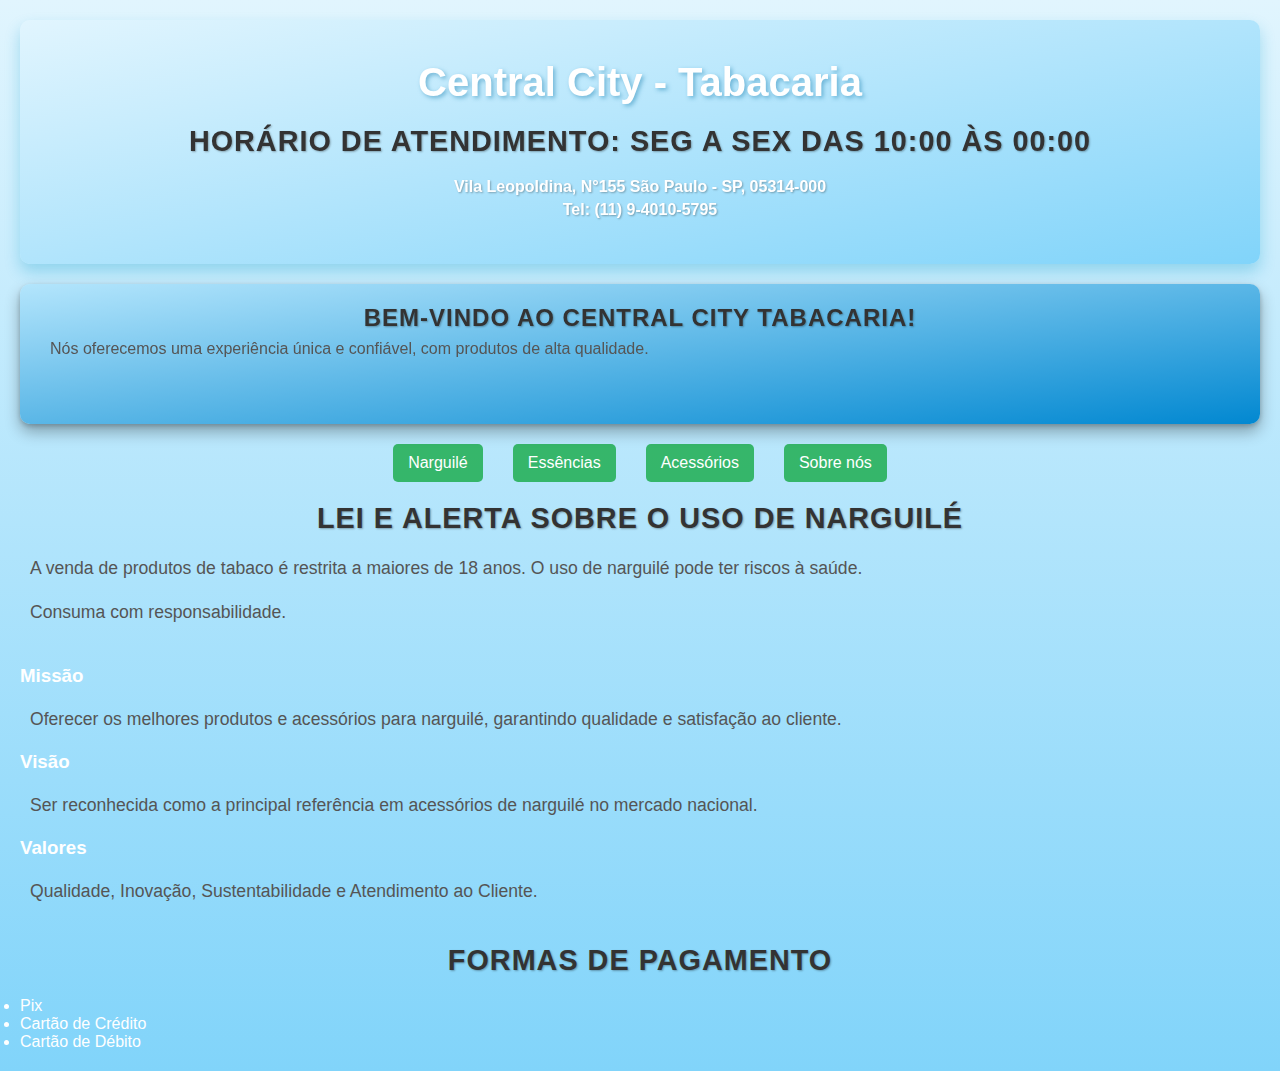
==== Index.html @ 274c2e18 "Mudanças" ====
<!DOCTYPE html>
<html lang="pt-BR">
<head>
    <meta charset="UTF-8">
    <meta name="viewport" content="width=device-width, initial-scale=1.0">
    <title>Central City - Tabacaria</title>
    <link rel="stylesheet" href="css/style.css">
</head>
<body>

    <header>
        <h1>Central City - Tabacaria</h1>
        <h2>Horário de Atendimento: Seg a Sex das 10:00 às 00:00</h2>
        <h4>Vila Leopoldina, N°155 São Paulo - SP, 05314-000</h4>
        <h4>Tel: (11) 9-4010-5795</h4>
    </header>
    
    <div class="caixa">
        <h2>Bem-vindo ao Central City Tabacaria!</h2>
        <p>Nós oferecemos uma experiência única e confiável, com produtos de alta qualidade.</p>
    </div>
    

<nav>
    <a href="Narguilé.html">Narguilé</a>
    <a href="Essências.html">Essências</a>
    <a href="Acessórios.html">Acessórios</a>
    <a href="Sobre nós.html">Sobre nós</a>
</nav>

<section id="lei-alerta">
    <h2>Lei e Alerta sobre o Uso de Narguilé</h2>
    <p>A venda de produtos de tabaco é restrita a maiores de 18 anos. O uso de narguilé pode ter riscos à saúde.</p>
    <p>Consuma com responsabilidade.</p>
</section>


            <body>
                <section class="mission-vision-values">
                    <h3>Missão</h3>
                    <p>Oferecer os melhores produtos e acessórios para narguilé, garantindo qualidade e satisfação ao cliente.</p>
            
                    <h3>Visão</h3>
                    <p>Ser reconhecida como a principal referência em acessórios de narguilé no mercado nacional.</p>
            
                    <h3>Valores</h3>
                    <p>Qualidade, Inovação, Sustentabilidade e Atendimento ao Cliente.</p>
                </section>
            
            </body>
            </html>
            </body>
            
            
    
        <h2>Formas de Pagamento</h2>
                <li>Pix</li>
                <li>Cartão de Crédito</li>
                <li>Cartão de Débito</li>
---- css/style.css ----
@charset "UTF-8";
body {
  font-family: Arial, sans-serif;
  margin: 0;
  padding: 20px;
  background-image: linear-gradient(to bottom, #e0f7fa, #00796b);
  color: #ffffff;
  animation: fadeIn 1s;
}

header {
  background: linear-gradient(to bottom, #004d40, #00796b);
  padding: 20px;
  text-align: center;
  margin-bottom: 20px;
  animation: slideDown 0.5s;
}

h1 {
  margin: 10px 0;
}

nav {
  margin: 20px 0;
  display: flex;
  justify-content: center;
}

nav a {
  margin: 0 15px;
  text-decoration: none;
  color: #ffffff;
  background-color: rgba(8, 165, 55, 0.7411764706);
  padding: 10px 15px;
  border-radius: 5px;
  transition: background-color 0.3s, transform 0.3s;
}

nav a:hover {
  background-color: #116799;
  transform: scale(1.05);
}

.caixa {
  height: 100px;
  background: linear-gradient(to bottom, #004d40, #00796b);
  padding: 20px;
  color: white;
  text-align: center;
  margin-bottom: 20px;
  animation: fadeIn 1s;
}

section {
  margin-bottom: 40px;
  animation: fadeIn 1s;
}

footer {
  background: #004d40;
  padding: 20px;
  text-align: center;
  margin-top: 20px;
  animation: slideUp 0.5s;
}

@keyframes fadeIn {
  from {
    opacity: 0;
  }
  to {
    opacity: 1;
  }
}
@keyframes slideDown {
  from {
    transform: translateY(-20px);
    opacity: 0;
  }
  to {
    transform: translateY(0);
    opacity: 1;
  }
}
@keyframes slideUp {
  from {
    transform: translateY(20px);
    opacity: 0;
  }
  to {
    transform: translateY(0);
    opacity: 1;
  }
}
.caixa {
  height: 100px;
  background: linear-gradient(to bottom right, #b3e5fc, #0288d1); /* Light blue to dark blue gradient */
  padding: 20px;
  color: white; /* White text */
  text-align: center;
  margin-bottom: 20px;
  border-radius: 10px; /* Rounded corners */
  box-shadow: 0 8px 15px rgba(0, 0, 0, 0.3), 0 2px 5px rgba(0, 0, 0, 0.2); /* 3D shadow effect */
  transform: translateZ(0); /* New layer for better rendering */
  transition: transform 0.3s, box-shadow 0.3s; /* Smooth transition */
  animation: fadeInUp 0.6s ease forwards; /* Animation for caixa */
}

.caixa:hover {
  transform: translateY(-5px); /* Lift effect on hover */
  box-shadow: 0 12px 20px rgba(0, 0, 0, 0.4), 0 4px 10px rgba(0, 0, 0, 0.3); /* Enhanced shadow on hover */
}

.caixa h2 {
  margin: 0; /* Remove default margin */
  font-size: 1.5em; /* Larger font size */
  text-shadow: 1px 1px 2px rgba(0, 0, 0, 0.3); /* Subtle text shadow */
}

.caixa p {
  margin: 5px 0 0; /* Spacing for paragraph */
  font-size: 1em; /* Consistent font size */
}

header {
  background: linear-gradient(to bottom right, #e1f5fe, #81d4fa); /* Light blue gradient */
  padding: 40px;
  text-align: center;
  margin-bottom: 20px;
  border-radius: 10px; /* Rounded corners */
  box-shadow: 0 8px 15px rgba(14, 157, 201, 0.3); /* 3D shadow effect */
  transform: translateZ(0); /* New layer for better rendering */
  animation: fadeInUp 0.6s ease forwards; /* Animation */
}

h1 {
  margin: 0;
  font-size: 2.5em; /* Increased size for prominence */
  color: #ffffff; /* White text */
  text-shadow: 2px 2px 4px rgba(27, 128, 175, 0.5); /* Stronger shadow for depth */
  animation: slideIn 0.5s ease forwards; /* Animation for header */
}

h2, h4 {
  margin: 5px 0;
  color: #ffffff; /* White text */
  text-shadow: 1px 1px 2px rgba(0, 0, 0, 0.3); /* Subtle shadow for depth */
}

@keyframes fadeInUp {
  from {
    opacity: 0;
    transform: translateY(-20px);
  }
  to {
    opacity: 1;
    transform: translateY(0);
  }
}
@keyframes slideIn {
  from {
    opacity: 0;
    transform: translateX(-50px);
  }
  to {
    opacity: 1;
    transform: translateX(0);
  }
}
header {
  background: linear-gradient(to bottom right, #e1f5fe, #81d4fa); /* Light blue gradient */
  padding: 40px;
  text-align: center;
  margin-bottom: 20px;
  border-radius: 10px; /* Rounded corners */
  box-shadow: 0 8px 15px rgba(14, 157, 201, 0.3); /* 3D shadow effect */
  transform: translateZ(0); /* New layer for better rendering */
  animation: fadeInUp 0.6s ease forwards; /* Animation */
}

h1 {
  margin: 0;
  font-size: 2.5em; /* Increased size for prominence */
  color: #ffffff; /* White text */
  text-shadow: 2px 2px 4px rgba(27, 128, 175, 0.5); /* Stronger shadow for depth */
  animation: slideIn 0.5s ease forwards; /* Animation for header */
}

h2, h4 {
  margin: 5px 0;
  color: #ffffff; /* White text */
  text-shadow: 1px 1px 2px rgba(0, 0, 0, 0.3); /* Subtle shadow for depth */
}

@keyframes fadeInUp {
  from {
    opacity: 0;
    transform: translateY(-20px);
  }
  to {
    opacity: 1;
    transform: translateY(0);
  }
}
@keyframes slideIn {
  from {
    opacity: 0;
    transform: translateX(-50px);
  }
  to {
    opacity: 1;
    transform: translateX(0);
  }
}
.acessorios {
  padding: 20px;
  background-color: #f8f8f8; /* Cor de fundo para a seção de acessórios */
  border-radius: 10px;
  box-shadow: 0 4px 10px rgba(0, 0, 0, 0.2);
  margin-bottom: 40px; /* Espaço abaixo da seção */
  text-align: center; /* Centraliza o texto da seção */
}

#acessorios {
  display: flex;
  justify-content: space-around;
  flex-wrap: wrap;
  max-width: 1300px;
  margin: 0 auto;
}

.acessorio-item {
  background-color: white;
  border-radius: 10px;
  box-shadow: 0 4px 10px rgba(0, 0, 0, 0.2);
  padding: 15px;
  text-align: center;
  margin: 15px;
  transition: transform 0.3s;
  flex: 1 1 350px;
  min-width: 325px;
  max-width: 300px;
  position: relative; /* Para efeitos adicionais */
}

.acessorio-item:hover {
  transform: scale(1.05); /* Aumento de tamanho no hover */
  box-shadow: 0 8px 20px rgba(0, 0, 0, 0.4); /* Sombra mais intensa no hover */
}

.acessorio-item img {
  border-radius: 10px; /* Bordas arredondadas nas imagens */
  width: 100%;
  height: auto;
  max-width: 200px;
  transition: transform 0.3s; /* Transição suave para o efeito de hover na imagem */
}

.acessorio-item:hover img {
  transform: scale(1.1); /* Aumento de tamanho da imagem no hover */
}

h2 {
  text-align: center;
  color: #333;
  font-size: 1.8em; /* Aumenta o tamanho do título */
  margin-bottom: 20px; /* Espaçamento abaixo do título */
  font-weight: bold; /* Título em negrito */
  text-transform: uppercase; /* Título em letras maiúsculas */
  letter-spacing: 1px; /* Espaçamento entre letras */
}

p {
  color: #555;
  font-size: 1.1em; /* Aumenta o tamanho da descrição */
  margin-top: 10px; /* Espaçamento acima da descrição */
  line-height: 1.5; /* Aumenta a altura da linha para melhor legibilidade */
  text-align: justify; /* Justifica o texto da descrição */
  padding: 0 10px; /* Espaçamento lateral */
}

.sobrenos {
  max-width: 800px; /* Largura máxima para o texto */
  margin: 0 auto; /* Centraliza o container */
  padding: 20px; /* Espaço interno */
  background-color: white; /* Fundo branco para o texto */
  border-radius: 10px; /* Bordas arredondadas */
  box-shadow: 0 4px 10px rgba(0, 0, 0, 0.2); /* Sombra do container */
}

button {
  background-color: #00796b; /* Cor do botão */
  color: white; /* Cor do texto */
  border: none;
  padding: 10px 15px;
  border-radius: 5px; /* Bordas arredondadas */
  cursor: pointer;
  transition: transform 0.2s, box-shadow 0.2s; /* Efeito de transição */
  display: block; /* Botão em bloco */
  margin: 20px auto; /* Centraliza o botão */
}

button:hover {
  transform: scale(1.05); /* Aumento de tamanho no hover */
  box-shadow: 0 4px 15px rgba(0, 0, 0, 0.3); /* Sombra no hover */
}

button a {
  color: white; /* Cor do texto do link no botão */
  text-decoration: none; /* Remove o sublinhado */
}

#narguiles {
  text-align: center;
  display: flex; /* Flexbox para alinhamento */
  justify-content: center;
  flex-wrap: wrap; /* Quebra de linha quando necessário */
  margin-top: 20px;
}

/* Espaço entre os itens */
/* Cor de fundo para toda a página */
body {
  background-image: linear-gradient(to bottom, #e1f5fe, #81d4fa); /* Azul claro em degradê */
  font-family: Arial, sans-serif;
  margin: 0;
  padding: 20px;
}

/* Estilo dos links */
a {
  text-decoration: none;
  color: #333;
}

/* Estilo do botão */
button {
  background-color: #00796b; /* Cor do botão */
  color: white; /* Cor do texto */
  border: none;
  padding: 10px 15px;
  border-radius: 5px; /* Bordas arredondadas */
  cursor: pointer;
  transition: transform 0.2s, box-shadow 0.2s; /* Efeito de transição */
  margin-top: 10px; /* Espaço acima do botão */
}

button:hover {
  transform: scale(1.05); /* Aumento de tamanho no hover */
  box-shadow: 0 4px 15px rgba(0, 0, 0, 0.3); /* Sombra no hover */
}

/* Centralizar os narguilés */
#narguiles {
  text-align: center;
  display: flex; /* Flexbox para alinhamento */
  justify-content: center;
  flex-wrap: wrap; /* Quebra de linha quando necessário */
  margin-top: 20px;
}

/* Espaço entre os itens */
.narguile-item {
  margin: 15px;
  transition: transform 0.3s; /* Transição suave */
  perspective: 1000px; /* Perspectiva para 3D */
  width: 350px; /* Largura fixa para todos os itens */
  background-color: white; /* Fundo branco para o item */
  border-radius: 10px; /* Bordas arredondadas */
  box-shadow: 0 4px 10px rgba(0, 0, 0, 0.2); /* Sombra do item */
  padding: 20px; /* Espaço interno */
  display: flex;
  flex-direction: column;
  align-items: center; /* Alinhar itens ao centro */
}

.narguile-item:hover {
  transform: scale(1.05); /* Aumento de tamanho no hover */
}

img {
  border-radius: 10px; /* Bordas arredondadas nas imagens */
  width: 100%; /* Imagem ocupa a largura total do item */
  height: auto; /* Manter proporção da imagem */
}

h2 {
  text-align: center;
  margin: 20px 0;
}

.description {
  font-size: 0.9em;
  color: #555; /* Cor do texto da descrição */
  margin: 5px 0;
}/*# sourceMappingURL=style.css.map */
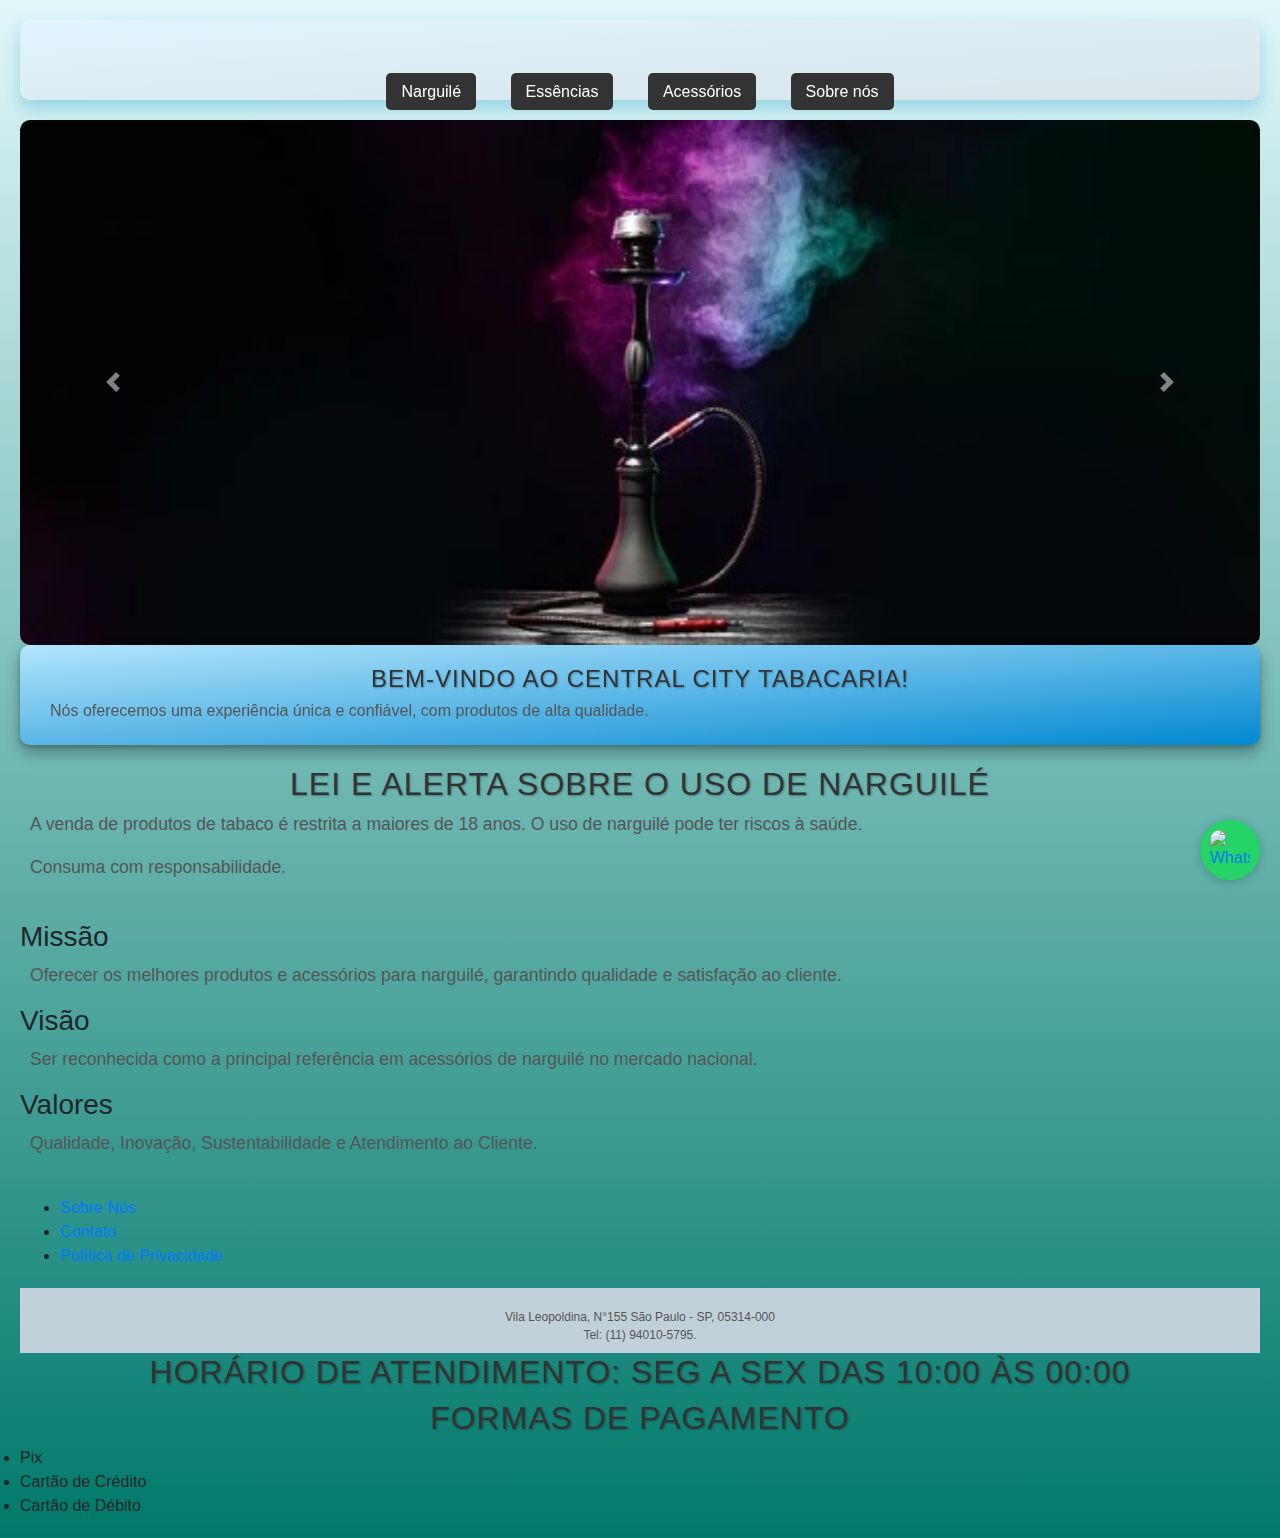
==== commit 56c486bf: "novas mudanças" ====
--- a/Index.html
+++ b/Index.html
@@ -5,28 +5,55 @@
     <meta name="viewport" content="width=device-width, initial-scale=1.0">
     <title>Central City - Tabacaria</title>
     <link rel="stylesheet" href="css/style.css">
+    <link href="https://stackpath.bootstrapcdn.com/bootstrap/4.5.2/css/bootstrap.min.css" rel="stylesheet">
 </head>
 <body>
 
-    <header>
-        <h1>Central City - Tabacaria</h1>
+   <header>
+    <nav>
+        <a href="Narguilé.html">Narguilé</a>
+        <a href="Essências.html">Essências</a>
+        <a href="Acessórios.html">Acessórios</a>
+        <a href="Sobre nós.html">Sobre nós</a>
+    </nav>
+      <!--  <h1>Central City - Tabacaria</h1>
         <h2>Horário de Atendimento: Seg a Sex das 10:00 às 00:00</h2>
         <h4>Vila Leopoldina, N°155 São Paulo - SP, 05314-000</h4>
-        <h4>Tel: (11) 9-4010-5795</h4>
-    </header>
+        <h4>Tel: (11) 9-4010-5795</h4> -->
+    </header> 
+
+    <div id="carouselExampleIndicators" class="carousel slide" data-ride="carousel">
+        <div class="carousel-inner">
+            <div class="carousel-item active">
+                <img src="/img/hookah-on-table-against-dark-260nw-2195707759.jpg" class="d-block w-100" alt="Slide 1">
+            </div>
+            <div class="carousel-item">
+                <img src="/img/360_F_245783019_6LWMSlWBTFnggdJOAaIyqu4jOXlufB0b.jpg" class="d-block w-100" alt="Slide 2">
+            </div>
+            <div class="carousel-item">
+                <img src="/img/360_F_331961563_x2z2ZWWHwemXgdVYZqaSYRTU9ZMyDBB1.jpg" class="d-block w-100" alt="Slide 3">
+            </div>
+        </div>
+        <a class="carousel-control-prev" href="#carouselExampleIndicators" role="button" data-slide="prev">
+            <span class="carousel-control-prev-icon" aria-hidden="true"></span>
+            <span class="sr-only">Previous</span>
+        </a>
+        <a class="carousel-control-next" href="#carouselExampleIndicators" role="button" data-slide="next">
+            <span class="carousel-control-next-icon" aria-hidden="true"></span>
+            <span class="sr-only">Next</span>
+        </a>
+    </div>
+
+    <!-- JS do Bootstrap e jQuery -->
+    <script src="https://code.jquery.com/jquery-3.5.1.slim.min.js"></script>
+    <script src="https://cdn.jsdelivr.net/npm/@popperjs/core@2.9.2/dist/umd/popper.min.js"></script>
+    <script src="https://stackpath.bootstrapcdn.com/bootstrap/4.5.2/js/bootstrap.min.js"></script>
     
     <div class="caixa">
         <h2>Bem-vindo ao Central City Tabacaria!</h2>
         <p>Nós oferecemos uma experiência única e confiável, com produtos de alta qualidade.</p>
     </div>
     
-
-<nav>
-    <a href="Narguilé.html">Narguilé</a>
-    <a href="Essências.html">Essências</a>
-    <a href="Acessórios.html">Acessórios</a>
-    <a href="Sobre nós.html">Sobre nós</a>
-</nav>
 
 <section id="lei-alerta">
     <h2>Lei e Alerta sobre o Uso de Narguilé</h2>
@@ -46,13 +73,26 @@
                     <h3>Valores</h3>
                     <p>Qualidade, Inovação, Sustentabilidade e Atendimento ao Cliente.</p>
                 </section>
+                <ul>
+                    <li><a href="/Sobre nós.html">Sobre Nós</a></li>
+                    <li><a href="contato.html">Contato</a></li>
+                    <li><a href="privacidade.html">Política de Privacidade</a></li>
+                </ul>
+                <footer>
+                    <p class="centralizado"> Vila Leopoldina, N°155 São Paulo - SP, 05314-000 <br> Tel: (11) 94010-5795.</p>
+                </footer> 
+
+                <a href="https://wa.me/SeuNumero" class="whatsapp-button" target="_blank">
+                    <img src="https://upload.wikimedia.org/wikipedia/commons/6/6b/WhatsApp.svg" alt="WhatsApp" />
+                </a>
+
+                <script src="js/script.js"></script>
+            </body>
+        </body>
+            </html>
             
-            </body>
-            </html>
-            </body>
+            <h2>Horário de Atendimento: Seg a Sex das 10:00 às 00:00</h2>
             
-            
-    
         <h2>Formas de Pagamento</h2>
                 <li>Pix</li>
                 <li>Cartão de Crédito</li>
--- a/css/style.css
+++ b/css/style.css
@@ -4,7 +4,7 @@
   margin: 0;
   padding: 20px;
   background-image: linear-gradient(to bottom, #e0f7fa, #00796b);
-  color: #ffffff;
+  color: #f8f8f8;
   animation: fadeIn 1s;
 }
 
@@ -30,7 +30,7 @@
   margin: 0 15px;
   text-decoration: none;
   color: #ffffff;
-  background-color: rgba(8, 165, 55, 0.7411764706);
+  background-color: #333;
   padding: 10px 15px;
   border-radius: 5px;
   transition: background-color 0.3s, transform 0.3s;
@@ -125,12 +125,13 @@
 header {
   background: linear-gradient(to bottom right, #e1f5fe, #81d4fa); /* Light blue gradient */
   padding: 40px;
-  text-align: center;
-  margin-bottom: 20px;
+  text-align: start;
+  margin-bottom: 10px;
   border-radius: 10px; /* Rounded corners */
   box-shadow: 0 8px 15px rgba(14, 157, 201, 0.3); /* 3D shadow effect */
   transform: translateZ(0); /* New layer for better rendering */
   animation: fadeInUp 0.6s ease forwards; /* Animation */
+  height: 30px;
 }
 
 h1 {
@@ -168,12 +169,11 @@
   }
 }
 header {
-  background: linear-gradient(to bottom right, #e1f5fe, #81d4fa); /* Light blue gradient */
+  background: linear-gradient(to bottom right, #e1f5fe, #d8e4ea); /* Light blue gradient */
   padding: 40px;
   text-align: center;
   margin-bottom: 20px;
   border-radius: 10px; /* Rounded corners */
-  box-shadow: 0 8px 15px rgba(14, 157, 201, 0.3); /* 3D shadow effect */
   transform: translateZ(0); /* New layer for better rendering */
   animation: fadeInUp 0.6s ease forwards; /* Animation */
 }
@@ -320,13 +320,12 @@
 
 /* Espaço entre os itens */
 /* Cor de fundo para toda a página */
-body {
-  background-image: linear-gradient(to bottom, #e1f5fe, #81d4fa); /* Azul claro em degradê */
-  font-family: Arial, sans-serif;
-  margin: 0;
-  padding: 20px;
-}
-
+/*body {
+    background-image: linear-gradient(to bottom, #e1f5fe, #81d4fa);  Azul claro em degradê 
+    font-family: Arial, sans-serif;
+    margin: 0;
+    padding: 20px; 
+} */
 /* Estilo dos links */
 a {
   text-decoration: none;
@@ -393,4 +392,52 @@
   font-size: 0.9em;
   color: #555; /* Cor do texto da descrição */
   margin: 5px 0;
+}
+
+.centralizado {
+  text-align: center;
+  font-size: 12px;
+}
+
+footer {
+  background-color: #c2d1d9;
+  height: 65px;
+  display: block;
+  justify-content: center;
+  width: 100%;
+  align-items: center;
+  position: static;
+  bottom: 0;
+  left: 0;
+  right: 0;
+}
+
+.carousel-inner img {
+  width: 100%;
+  height: auto;
+  border-radius: 10px;
+}
+
+.carousel-item {
+  text-align: center;
+}
+
+.whatsapp-button {
+  position: fixed;
+  bottom: 20px;
+  right: 20px;
+  background-color: #25D366;
+  border-radius: 50%;
+  width: 60px;
+  height: 60px;
+  display: flex;
+  align-items: center;
+  justify-content: center;
+  box-shadow: 0 2px 10px rgba(0, 0, 0, 0.2);
+  z-index: 1000;
+}
+
+.whatsapp-button img {
+  width: 40px;
+  height: auto;
 }/*# sourceMappingURL=style.css.map */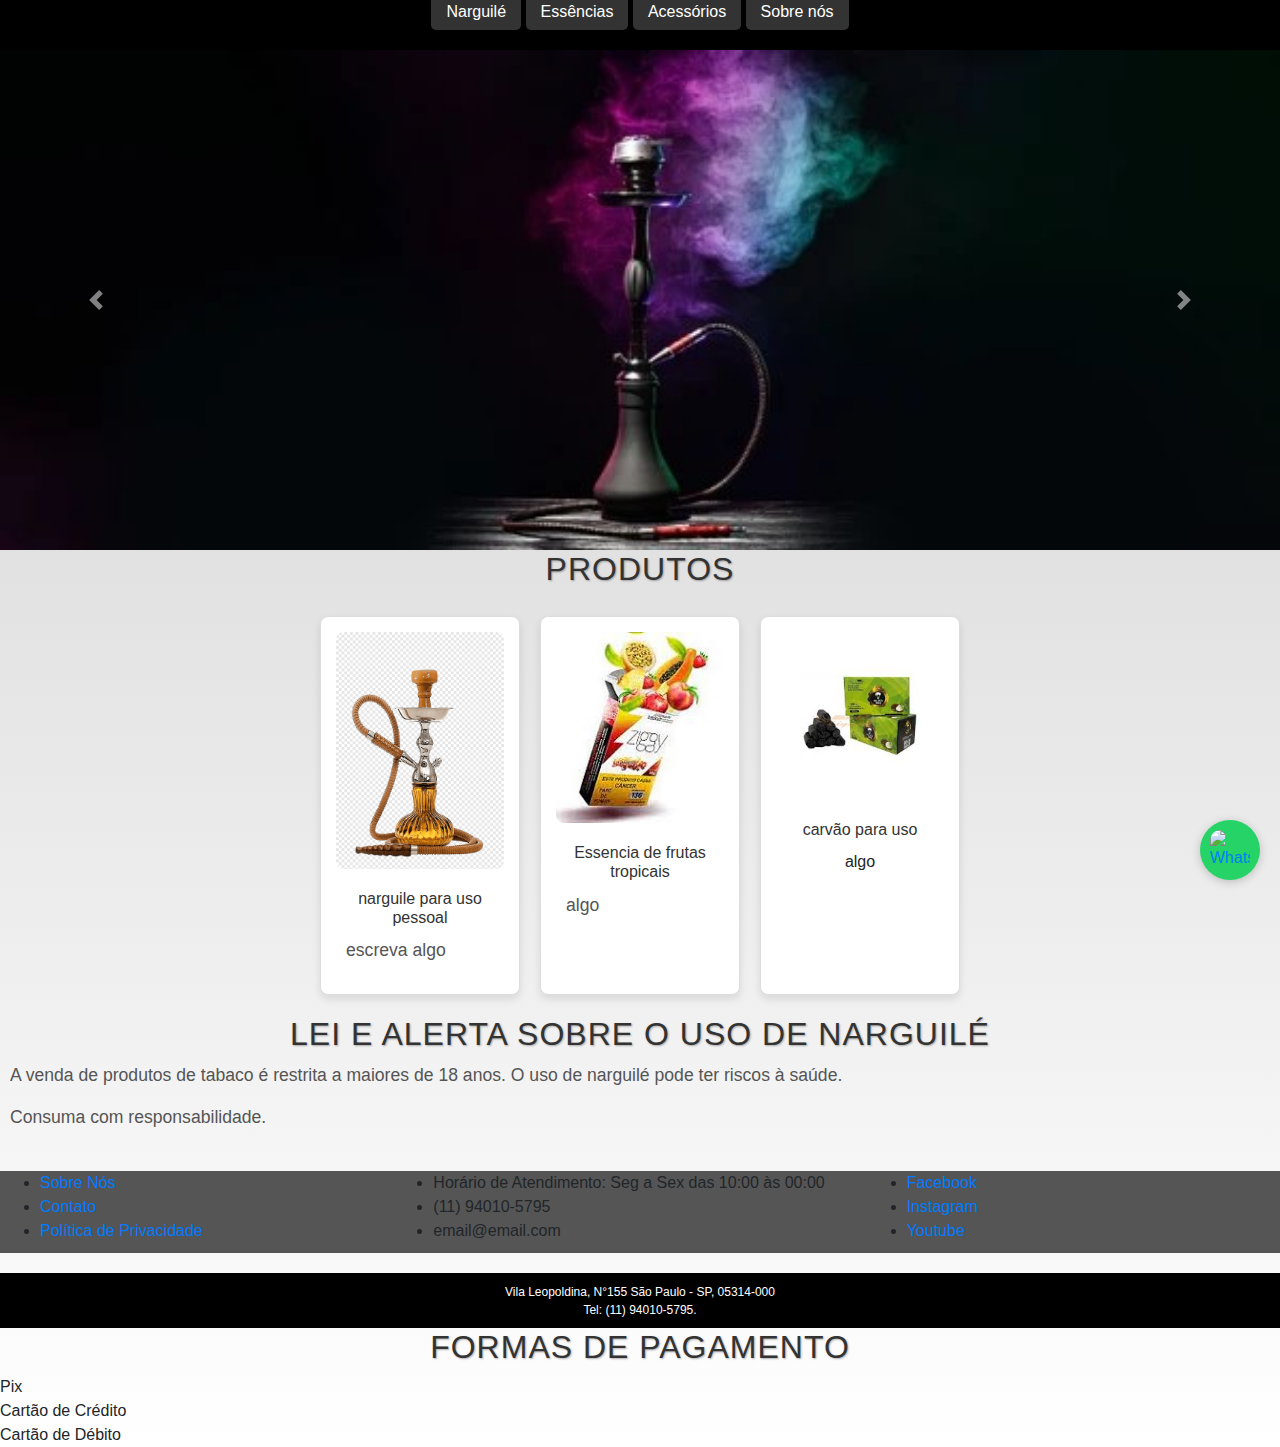
==== commit f66693d8: "Novas mudanças" ====
--- a/Index.html
+++ b/Index.html
@@ -9,19 +9,15 @@
 </head>
 <body>
 
-   <header>
-    <nav>
-        <a href="Narguilé.html">Narguilé</a>
-        <a href="Essências.html">Essências</a>
-        <a href="Acessórios.html">Acessórios</a>
-        <a href="Sobre nós.html">Sobre nós</a>
-    </nav>
-      <!--  <h1>Central City - Tabacaria</h1>
-        <h2>Horário de Atendimento: Seg a Sex das 10:00 às 00:00</h2>
-        <h4>Vila Leopoldina, N°155 São Paulo - SP, 05314-000</h4>
-        <h4>Tel: (11) 9-4010-5795</h4> -->
-    </header> 
-
+    <div class="topo">
+        <nav>
+            <a href="Narguilé.html">Narguilé</a>
+            <a href="Essências.html">Essências</a>
+            <a href="Acessórios.html">Acessórios</a>
+            <!--<button onclick="window.location.hash='Contato'"> Ir para contato</button> -->
+            <a href="Sobre nós.html">Sobre nós</a>
+        </nav>
+    </div>
     <div id="carouselExampleIndicators" class="carousel slide" data-ride="carousel">
         <div class="carousel-inner">
             <div class="carousel-item active">
@@ -48,12 +44,27 @@
     <script src="https://code.jquery.com/jquery-3.5.1.slim.min.js"></script>
     <script src="https://cdn.jsdelivr.net/npm/@popperjs/core@2.9.2/dist/umd/popper.min.js"></script>
     <script src="https://stackpath.bootstrapcdn.com/bootstrap/4.5.2/js/bootstrap.min.js"></script>
-    
-    <div class="caixa">
-        <h2>Bem-vindo ao Central City Tabacaria!</h2>
-        <p>Nós oferecemos uma experiência única e confiável, com produtos de alta qualidade.</p>
+
+    <h2>Produtos</h2>
+    <div class="produtos">
+        <div class="produto">
+            <img src="/img/narga.png" alt="narguile bla bla bla">
+            <h3>narguile para uso pessoal</h3>
+            <p>escreva algo</p>
+        </div>
+
+        <div class="produto">
+            <img src="/img/essencias de frutas tropicais.jpg" alt="essencia">
+            <h3>Essencia de frutas tropicais</h3>
+            <p>algo</p>
+        </div>
+
+        <div class="produto">
+            <img src="/img/carvao.jpg" alt="carvão">
+            <h3>carvão para uso</h3>
+            <p3>algo</p3>
+        </div>
     </div>
-    
 
 <section id="lei-alerta">
     <h2>Lei e Alerta sobre o Uso de Narguilé</h2>
@@ -62,7 +73,7 @@
 </section>
 
 
-            <body>
+            <!--<body>
                 <section class="mission-vision-values">
                     <h3>Missão</h3>
                     <p>Oferecer os melhores produtos e acessórios para narguilé, garantindo qualidade e satisfação ao cliente.</p>
@@ -72,17 +83,53 @@
             
                     <h3>Valores</h3>
                     <p>Qualidade, Inovação, Sustentabilidade e Atendimento ao Cliente.</p>
-                </section>
-                <ul>
-                    <li><a href="/Sobre nós.html">Sobre Nós</a></li>
-                    <li><a href="contato.html">Contato</a></li>
-                    <li><a href="privacidade.html">Política de Privacidade</a></li>
-                </ul>
+                </section> -->
+                
+               <!-- <div class="contato-container">
+                <div id="Contato" class="contato">
+                    <h2>Entre em contato conosco!</h2>
+                    <form action="" method="post">
+                        <div class="form group">
+                            <input type="text" name="nome" placeholder="Nome :" required>
+                            <input type="email" name="email" placeholder="Seu email :" required> 
+                        </div>
+                        <div class="form group">
+                            <input type="texto" name="telefone" placeholder="Telefone :" required>
+                            <input type="texto" name="assunto" placeholder="Assunto :" required>
+                        </div>
+                        <label> Escolha o assunto da mensagem.</label>
+                        <select name="Assunto">
+                            <option value="pos venda">Pós venda</option>
+                            <option value="venda mensal">Venda mensal</option>
+                            <option value="sac">SAC</option>
+                        </select>
+                        <textarea name="mensagem" placeholder="Escrever mensagem:" rows="5" required></textarea>
+                        <button type="submit">Enviar</button>
+                    </form>
+                </div>
+            </div>-->
+                
+                <div class="colunas">
+                    <ul>
+                        <li><a href="/Sobre nós.html">Sobre Nós</a></li>
+                        <li><a href="contato.html">Contato</a></li>
+                        <li><a href="privacidade.html">Política de Privacidade</a></li>
+                    </ul>
+                         <li><a>Horário de Atendimento: Seg a Sex das 10:00 às 00:00</a></li>
+                         <li><a> (11) 94010-5795</a></li>
+                         <li><a>email@email.com</a></li>
+                         <ul>
+                            <li><a href="facebook.com">Facebook</a></li>
+                            <li><a href="instagram.com">Instagram</a></li>
+                            <li><a href="youtube.com">Youtube</a></li>
+                         </ul>
+                </div>
+
                 <footer>
                     <p class="centralizado"> Vila Leopoldina, N°155 São Paulo - SP, 05314-000 <br> Tel: (11) 94010-5795.</p>
                 </footer> 
 
-                <a href="https://wa.me/SeuNumero" class="whatsapp-button" target="_blank">
+                <a href="https://wa.me/5511940105795" class="whatsapp-button" target="_blank">
                     <img src="https://upload.wikimedia.org/wikipedia/commons/6/6b/WhatsApp.svg" alt="WhatsApp" />
                 </a>
 
@@ -91,7 +138,7 @@
         </body>
             </html>
             
-            <h2>Horário de Atendimento: Seg a Sex das 10:00 às 00:00</h2>
+            
             
         <h2>Formas de Pagamento</h2>
                 <li>Pix</li>
--- a/css/style.css
+++ b/css/style.css
@@ -2,32 +2,44 @@
 body {
   font-family: Arial, sans-serif;
   margin: 0;
-  padding: 20px;
-  background-image: linear-gradient(to bottom, #e0f7fa, #00796b);
+  padding: 10 0px;
+  background-image: linear-gradient(to bottom, #cfcfcf, white);
   color: #f8f8f8;
   animation: fadeIn 1s;
 }
 
-header {
-  background: linear-gradient(to bottom, #004d40, #00796b);
-  padding: 20px;
-  text-align: center;
-  margin-bottom: 20px;
-  animation: slideDown 0.5s;
-}
-
+.topo {
+  background-color: black;
+  height: 50px;
+  position: static;
+  margin: 0%;
+  text-align: center;
+  padding: 0%;
+  box-sizing: border-box;
+}
+
+/* header {
+    background: linear-gradient(to bottom, #004d40, #00796b);
+    padding: 20px;
+    text-align: center;
+    margin-bottom: 0px;
+    animation: slideDown 0.5s;
+} */
 h1 {
   margin: 10px 0;
 }
 
-nav {
-  margin: 20px 0;
-  display: flex;
-  justify-content: center;
-}
-
+/* nav {
+    margin: 0px 10;
+    display: flex;
+    justify-content: center;
+    text-align: center;
+    position: fixed;
+    height: - 20px;
+
+} */
 nav a {
-  margin: 0 15px;
+  margin: 0 0px;
   text-decoration: none;
   color: #ffffff;
   background-color: #333;
@@ -397,11 +409,25 @@
 .centralizado {
   text-align: center;
   font-size: 12px;
+  color: white;
+  align-items: flex-start;
+  margin-top: -10px;
+}
+
+.colunas {
+  background-color: #555;
+  -moz-columns: 3;
+       columns: 3;
+  -moz-column-gap: 20px;
+       column-gap: 20px;
+  align-items: center;
+  justify-content: center;
 }
 
 footer {
-  background-color: #c2d1d9;
-  height: 65px;
+  background-color: #000000;
+  color: white;
+  height: 55px;
   display: block;
   justify-content: center;
   width: 100%;
@@ -414,12 +440,123 @@
 
 .carousel-inner img {
   width: 100%;
+  height: 500px;
+  border-radius: 0px;
+}
+
+.carousel-item {
+  text-align: center;
+}
+
+.contato-container {
+  background-color: #f0f8ff;
+  padding: 20px;
+  max-width: 600px;
+  margin: auto;
+  border-radius: 8px;
+  box-shadow: 0 4px 8px rgba(0, 0, 0, 0.1);
+}
+
+.contato-container h2 {
+  text-align: center;
+  color: #333;
+}
+
+.contato-container .form-group {
+  display: flex;
+  gap: 10px;
+  margin-bottom: 15px;
+}
+
+.produtos {
+  display: flex;
+  gap: 20px;
+  justify-content: center;
+  flex-wrap: wrap;
+  padding: 20px;
+}
+
+.produto {
+  width: 200px;
+  text-align: center;
+  background-color: #fff;
+  border: 1px solid #ddd;
+  border-radius: 8px;
+  padding: 15px;
+  position: relative;
+  box-shadow: 0 4px 8px rgba(0, 0, 0, 0.1);
+}
+
+.produto img {
+  width: 100%;
   height: auto;
-  border-radius: 10px;
-}
-
-.carousel-item {
-  text-align: center;
+  border-radius: 8px;
+  margin-bottom: 10px;
+}
+
+.produto h3 {
+  font-size: 16px;
+  color: #333;
+  margin: 10px 0;
+}
+
+.produto .preco {
+  font-size: 18px;
+  color: #333;
+  font-weight: bold;
+}
+
+.produto .parcelamento {
+  font-size: 14px;
+  color: #666;
+}
+
+.produto .pix {
+  font-size: 14px;
+  color: #333;
+}
+
+.produto .preco-pix {
+  color: #28a745;
+  font-weight: bold;
+}
+
+.contato-container input[type=text],
+.contato-container input[type=email],
+.contato-container select,
+.contato-container textarea {
+  width: 100%;
+  padding: 10px;
+  border: 1px solid #ccc;
+  border-radius: 0%;
+  font-size: 16px;
+}
+
+.contato-container textarea {
+  resize: vertical;
+}
+
+.contato-container button {
+  display: block;
+  width: 100%;
+  padding: 12px;
+  font-size: 18px;
+  color: #fff;
+  background-color: #28a745;
+  border: none;
+  border-radius: 5px;
+  cursor: pointer;
+}
+
+.contato-container button:hover {
+  background-color: #218838;
+}
+
+.contato-container label {
+  font-weight: bold;
+  color: #2c8f60;
+  margin-bottom: 5px;
+  display: block;
 }
 
 .whatsapp-button {
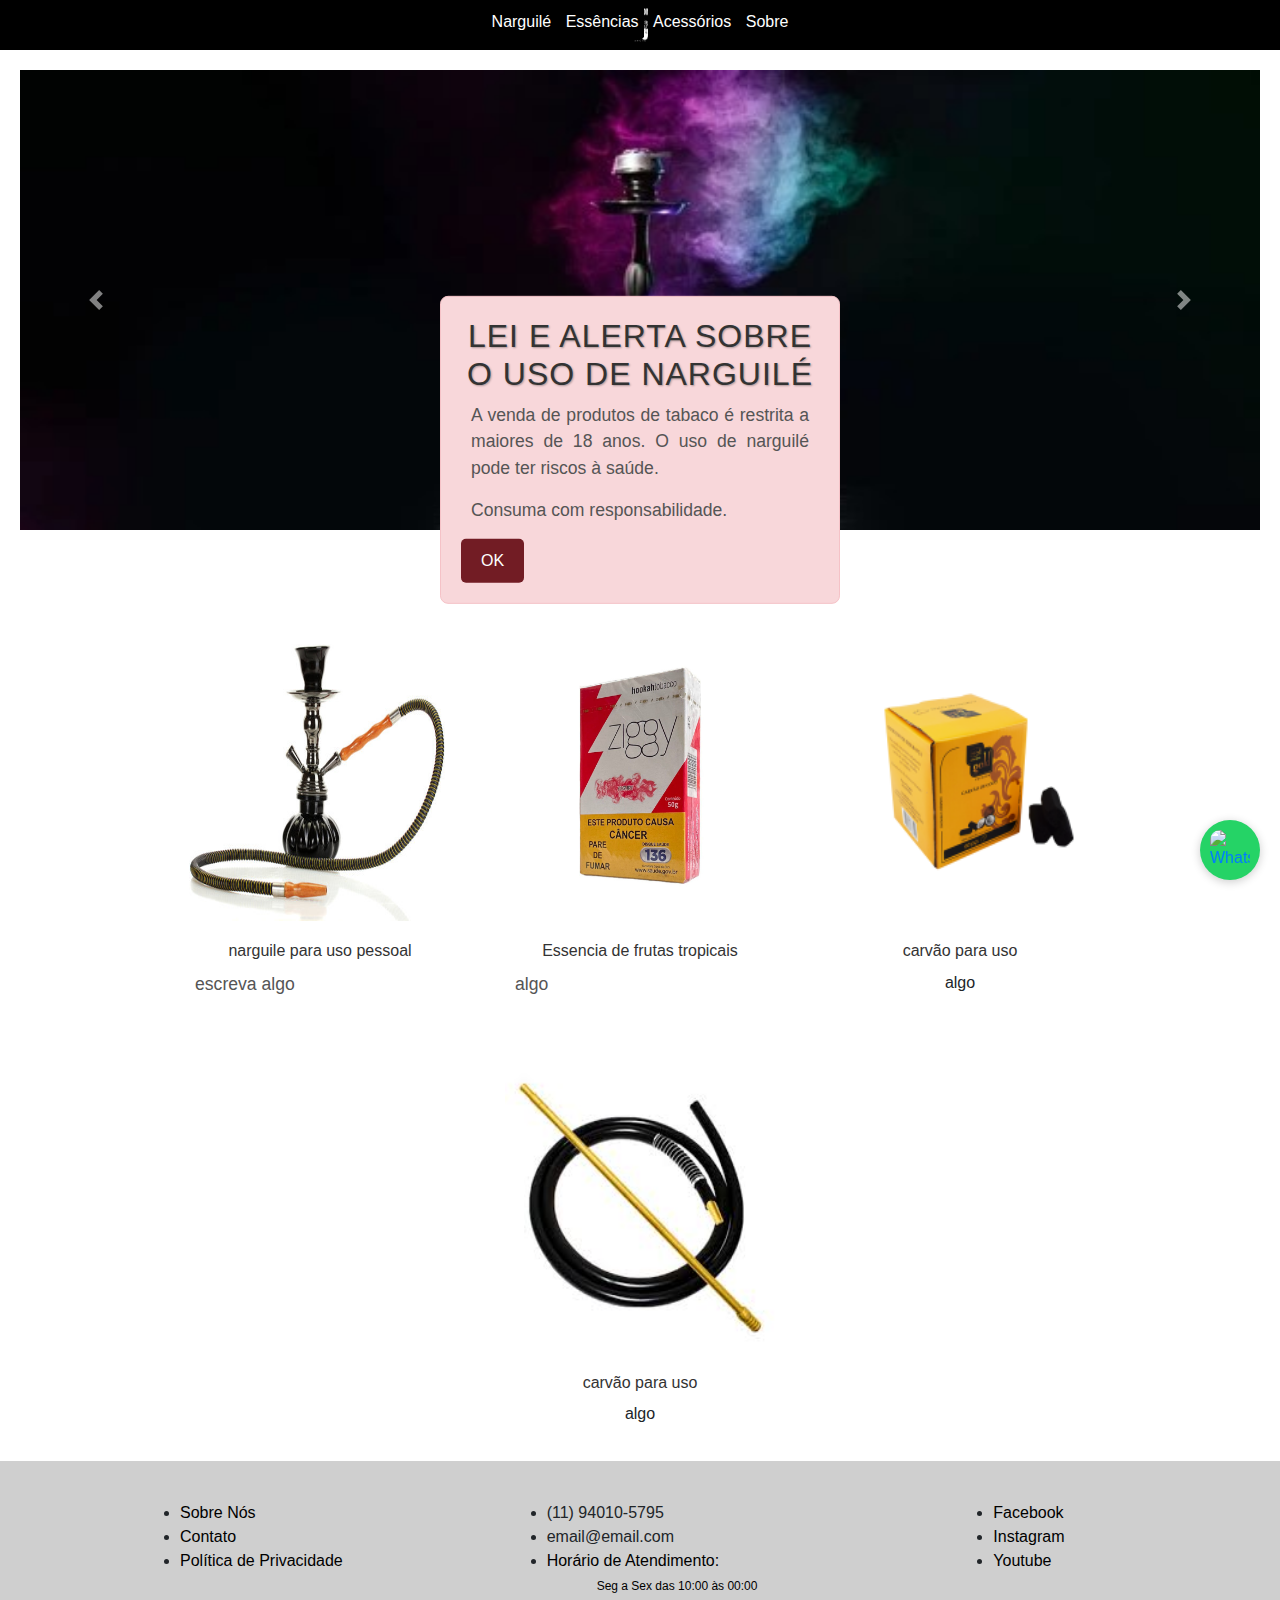
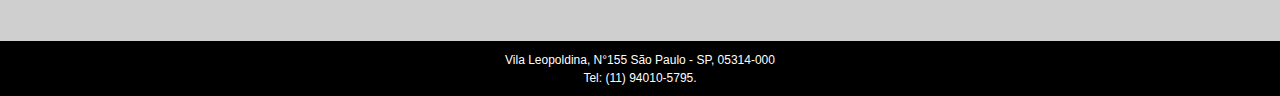
==== commit 883cae89: "mudanças" ====
--- a/Index.html
+++ b/Index.html
@@ -15,7 +15,7 @@
             <a href="Essências.html">Essências</a>
             <a href="Acessórios.html">Acessórios</a>
             <!--<button onclick="window.location.hash='Contato'"> Ir para contato</button> -->
-            <a href="Sobre nós.html">Sobre nós</a>
+            <a href="/Sobre.html">Sobre</a>
         </nav>
     </div>
     <div id="carouselExampleIndicators" class="carousel slide" data-ride="carousel">
@@ -48,28 +48,39 @@
     <h2>Produtos</h2>
     <div class="produtos">
         <div class="produto">
-            <img src="/img/narga.png" alt="narguile bla bla bla">
+            <img src="/img/360_F_43327583_AIrYnXlQzAfRc0OamxenLGczXFAxqHlq.jpg" alt="narguile bla bla bla">
             <h3>narguile para uso pessoal</h3>
             <p>escreva algo</p>
         </div>
 
         <div class="produto">
-            <img src="/img/essencias de frutas tropicais.jpg" alt="essencia">
+            <img src="/img/untitled-1_0018_img-20240422-wa0192-jpg-73011a1c58676ca5fa17163219055106-1024-1024.jpg" alt="essencia">
             <h3>Essencia de frutas tropicais</h3>
             <p>algo</p>
         </div>
 
         <div class="produto">
-            <img src="/img/carvao.jpg" alt="carvão">
+            <img src="/img/carv_o_para_narguile_hexagonal_al_waha_gold_ga12334.png" alt="carvão">
             <h3>carvão para uso</h3>
             <p3>algo</p3>
         </div>
+        <div class="produto">
+            <img src="/img/mangueiras.jpg" alt="Mangueira">
+            <h3>carvão para uso</h3>
+            <p3>algo</p3>
+        </div>
+       <!-- <div class="produto">
+            <img src="/img/tampa copy.jpg" alt="Mangueira">
+            <h3>carvão para uso</h3>
+            <p3>algo</p3>
+        </div> -->
     </div>
 
 <section id="lei-alerta">
     <h2>Lei e Alerta sobre o Uso de Narguilé</h2>
     <p>A venda de produtos de tabaco é restrita a maiores de 18 anos. O uso de narguilé pode ter riscos à saúde.</p>
     <p>Consuma com responsabilidade.</p>
+    <button id="okbutton">OK</button>
 </section>
 
 
@@ -115,9 +126,12 @@
                         <li><a href="contato.html">Contato</a></li>
                         <li><a href="privacidade.html">Política de Privacidade</a></li>
                     </ul>
-                         <li><a>Horário de Atendimento: Seg a Sex das 10:00 às 00:00</a></li>
                          <li><a> (11) 94010-5795</a></li>
                          <li><a>email@email.com</a></li>
+                         <li><a class="texto-ajustado">
+                            Horário de Atendimento:<br>
+                            <span class="sub-texto">Seg a Sex das 10:00 às 00:00</span>
+                         </a></li>
                          <ul>
                             <li><a href="facebook.com">Facebook</a></li>
                             <li><a href="instagram.com">Instagram</a></li>
@@ -130,18 +144,10 @@
                 </footer> 
 
                 <a href="https://wa.me/5511940105795" class="whatsapp-button" target="_blank">
-                    <img src="https://upload.wikimedia.org/wikipedia/commons/6/6b/WhatsApp.svg" alt="WhatsApp" />
+                    <img class="Imagem" src="https://upload.wikimedia.org/wikipedia/commons/6/6b/WhatsApp.svg" alt="WhatsApp" />
                 </a>
 
                 <script src="js/script.js"></script>
             </body>
-        </body>
             </html>
-            
-            
-            
-        <h2>Formas de Pagamento</h2>
-                <li>Pix</li>
-                <li>Cartão de Crédito</li>
-                <li>Cartão de Débito</li>
                     --- a/css/style.css
+++ b/css/style.css
@@ -3,7 +3,7 @@
   font-family: Arial, sans-serif;
   margin: 0;
   padding: 10 0px;
-  background-image: linear-gradient(to bottom, #cfcfcf, white);
+  background-image: linear-gradient(to bottom, white, white);
   color: #f8f8f8;
   animation: fadeIn 1s;
 }
@@ -16,6 +16,11 @@
   text-align: center;
   padding: 0%;
   box-sizing: border-box;
+  padding-top: 10px;
+  background-image: url(/img/WhatsApp_Image_2024-11-07_at_15.26.27-removebg-preview-fotor-202411071743.png);
+  background-position: center;
+  background-repeat: no-repeat;
+  background-size: 2%;
 }
 
 /* header {
@@ -29,28 +34,30 @@
   margin: 10px 0;
 }
 
-/* nav {
-    margin: 0px 10;
-    display: flex;
-    justify-content: center;
-    text-align: center;
-    position: fixed;
-    height: - 20px;
-
-} */
+nav {
+  margin: 20px 10;
+  display: flex;
+  justify-content: center;
+  text-align: center;
+  height: -20px;
+}
+
 nav a {
   margin: 0 0px;
   text-decoration: none;
   color: #ffffff;
-  background-color: #333;
-  padding: 10px 15px;
-  border-radius: 5px;
+  background-color: #000000;
+  padding: 10px 5px;
+  border-radius: 10%;
   transition: background-color 0.3s, transform 0.3s;
+  text-align: end;
+  margin-top: 20px;
 }
 
 nav a:hover {
-  background-color: #116799;
+  background-color: #cfcfcf;
   transform: scale(1.05);
+  color: white;
 }
 
 .caixa {
@@ -415,13 +422,44 @@
 }
 
 .colunas {
-  background-color: #555;
+  background-color: #cfcfcf;
   -moz-columns: 3;
        columns: 3;
   -moz-column-gap: 20px;
        column-gap: 20px;
   align-items: center;
   justify-content: center;
+  padding: 40px;
+  height: 200px;
+}
+
+.colunas a {
+  color: #000000;
+}
+
+.colunas li {
+  margin-left: 100px;
+}
+
+.texto-ajustado {
+  font-size: 16px;
+  line-height: 1.5;
+  color: #000000;
+  pointer-events: none;
+  text-decoration: none;
+}
+
+.sub-texto {
+  margin-left: 50px;
+  font-size: 12px;
+}
+
+.imagem {
+  border-radius: 100%;
+  width: 150%;
+  height: 150%;
+  -o-object-fit: cover;
+     object-fit: cover;
 }
 
 footer {
@@ -436,12 +474,14 @@
   bottom: 0;
   left: 0;
   right: 0;
+  margin-top: -20px;
 }
 
 .carousel-inner img {
-  width: 100%;
+  width: 10px;
   height: 500px;
   border-radius: 0px;
+  padding: 20px;
 }
 
 .carousel-item {
@@ -477,19 +517,19 @@
 }
 
 .produto {
-  width: 200px;
+  width: 300px;
   text-align: center;
   background-color: #fff;
-  border: 1px solid #ddd;
-  border-radius: 8px;
+  /* border: 1px solid #ddd;*/
+  border-radius: 0px;
   padding: 15px;
   position: relative;
-  box-shadow: 0 4px 8px rgba(0, 0, 0, 0.1);
+  /*box-shadow: 0 4px 8px rgba(0, 0, 0, 0.1); */
 }
 
 .produto img {
   width: 100%;
-  height: auto;
+  height: 290px;
   border-radius: 8px;
   margin-bottom: 10px;
 }
@@ -521,44 +561,43 @@
   font-weight: bold;
 }
 
-.contato-container input[type=text],
-.contato-container input[type=email],
+/*.contato-container input[type="text"],
+.contato-container input[type="email"],
 .contato-container select,
 .contato-container textarea {
-  width: 100%;
-  padding: 10px;
-  border: 1px solid #ccc;
-  border-radius: 0%;
-  font-size: 16px;
+    width: 100%;
+    padding: 10px;
+    border: 1px solid #ccc;
+    border-radius: 0%;
+    font-size: 16px;
 }
 
 .contato-container textarea {
-  resize: vertical;
+    resize: vertical;
 }
 
 .contato-container button {
-  display: block;
-  width: 100%;
-  padding: 12px;
-  font-size: 18px;
-  color: #fff;
-  background-color: #28a745;
-  border: none;
-  border-radius: 5px;
-  cursor: pointer;
+    display: block;
+    width: 100%;
+    padding: 12px;
+    font-size: 18px;
+    color: #fff;
+    background-color: #28a745;
+    border: none;
+    border-radius: 5px;
+    cursor: pointer;
 }
 
 .contato-container button:hover {
-  background-color: #218838;
+    background-color: #218838;
 }
 
 .contato-container label {
-  font-weight: bold;
-  color: #2c8f60;
-  margin-bottom: 5px;
-  display: block;
-}
-
+    font-weight: bold;
+    color: #2c8f60;
+    margin-bottom: 5px;
+    display: block;
+} */
 .whatsapp-button {
   position: fixed;
   bottom: 20px;
@@ -577,4 +616,35 @@
 .whatsapp-button img {
   width: 40px;
   height: auto;
+}
+
+#lei-alerta {
+  position: fixed;
+  top: 50%;
+  left: 50%;
+  transform: translate(-50%, -50%);
+  width: 80%;
+  max-width: 400px;
+  padding: 20px;
+  background-color: #f8d7da;
+  border: 1px solid #f5c2c7;
+  color: #721c24;
+  text-align: center;
+  display: none;
+  z-index: 1000;
+  border-radius: 8px;
+}
+
+#lei-alerta h2 {
+  margin-top: 0;
+}
+
+#lei-alerta button {
+  margin-top: 10px;
+  padding: 10px 20px;
+  background-color: #721c24;
+  color: white;
+  border: none;
+  cursor: pointer;
+  border-radius: 5px;
 }/*# sourceMappingURL=style.css.map */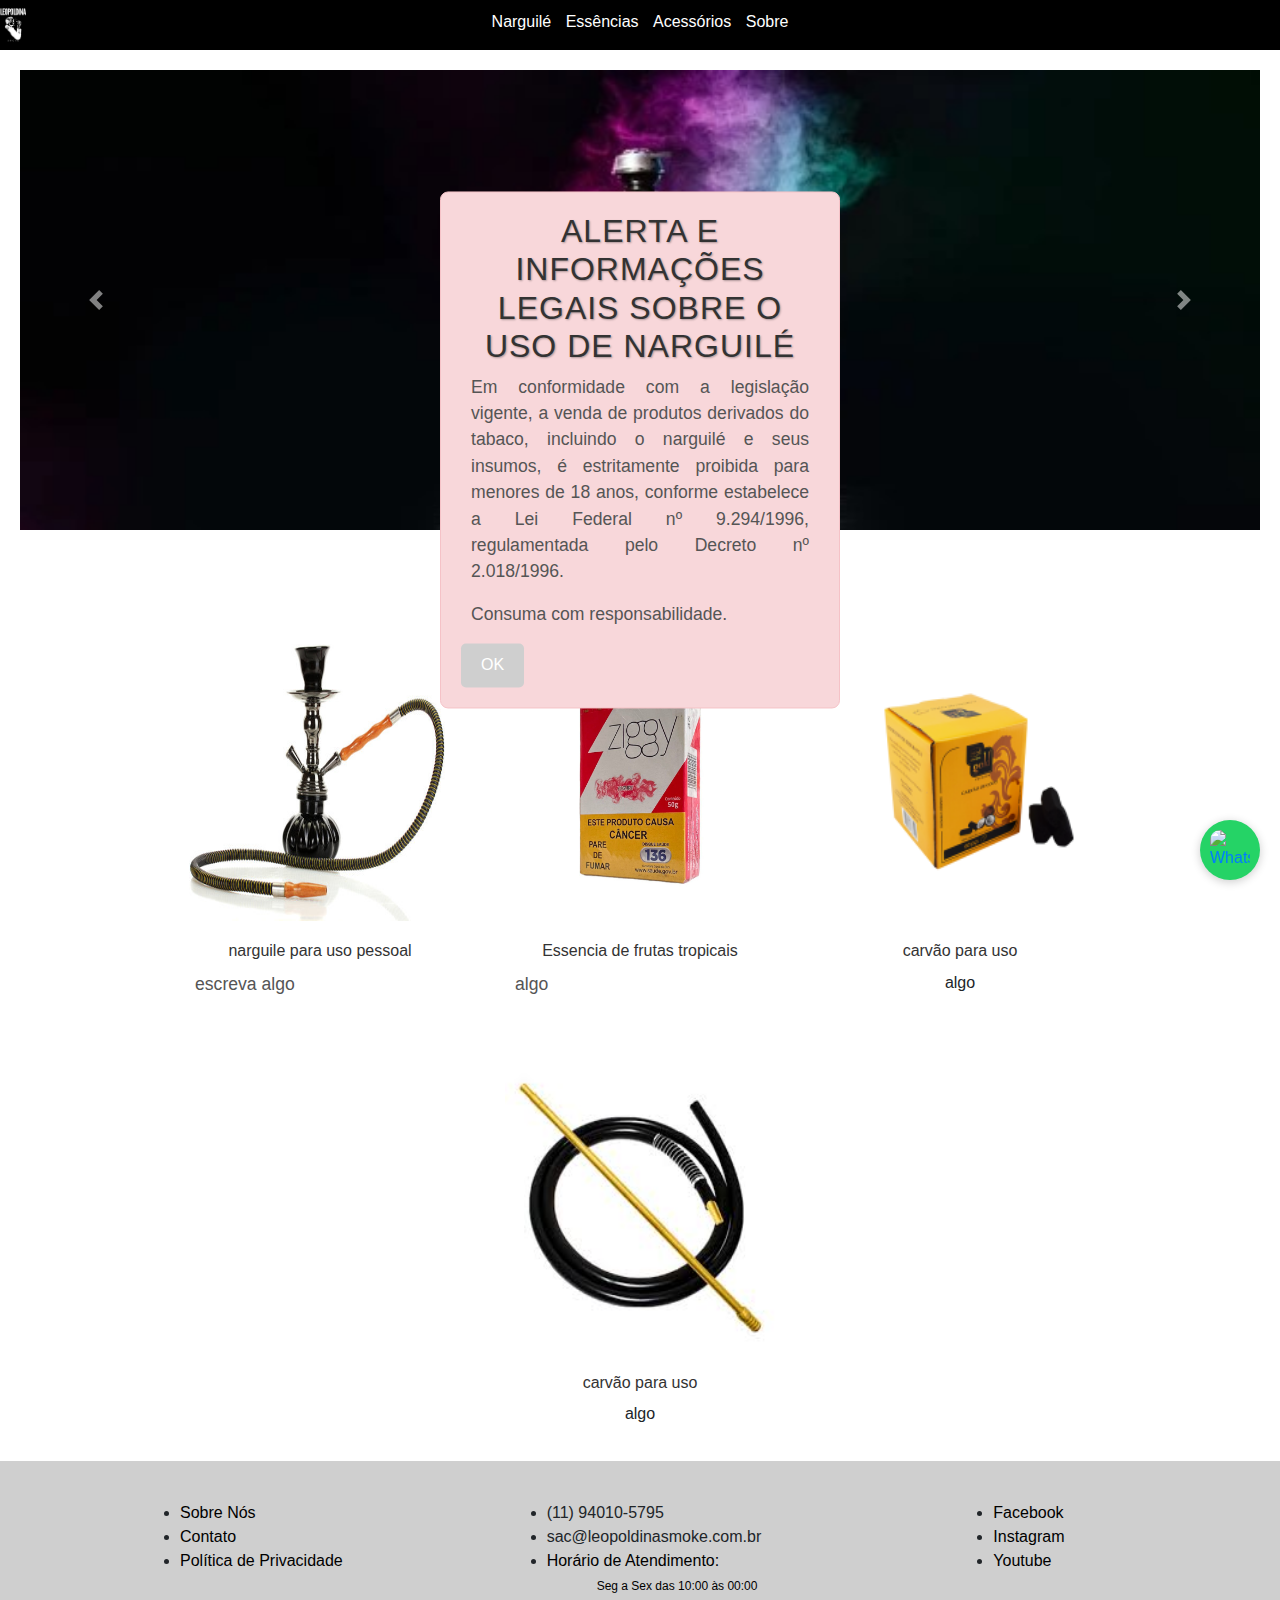
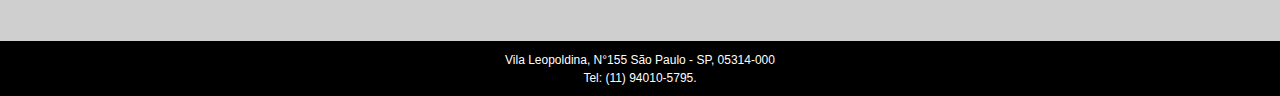
==== commit e4a97454: "Merge 5dd13938cd8188face9b57f9c64f1977d67e601a into 950b8be3870b3e031639f269c34c05c0a79b3d98" ====
--- a/Index.html
+++ b/Index.html
@@ -3,7 +3,7 @@
 <head>
     <meta charset="UTF-8">
     <meta name="viewport" content="width=device-width, initial-scale=1.0">
-    <title>Central City - Tabacaria</title>
+    <title>Leopoldina Smoke</title>
     <link rel="stylesheet" href="css/style.css">
     <link href="https://stackpath.bootstrapcdn.com/bootstrap/4.5.2/css/bootstrap.min.css" rel="stylesheet">
 </head>
@@ -11,9 +11,9 @@
 
     <div class="topo">
         <nav>
-            <a href="Narguilé.html">Narguilé</a>
-            <a href="Essências.html">Essências</a>
-            <a href="Acessórios.html">Acessórios</a>
+            <a href="/Narguile.html">Narguilé</a>
+            <a href="/essencia.html">Essências</a>
+            <a href="/acessorio.html">Acessórios</a>
             <!--<button onclick="window.location.hash='Contato'"> Ir para contato</button> -->
             <a href="/Sobre.html">Sobre</a>
         </nav>
@@ -77,8 +77,8 @@
     </div>
 
 <section id="lei-alerta">
-    <h2>Lei e Alerta sobre o Uso de Narguilé</h2>
-    <p>A venda de produtos de tabaco é restrita a maiores de 18 anos. O uso de narguilé pode ter riscos à saúde.</p>
+    <h2>Alerta e Informações Legais sobre o Uso de Narguilé</h2>
+    <p>Em conformidade com a legislação vigente, a venda de produtos derivados do tabaco, incluindo o narguilé e seus insumos, é estritamente proibida para menores de 18 anos, conforme estabelece a Lei Federal nº 9.294/1996, regulamentada pelo Decreto nº 2.018/1996.</p>
     <p>Consuma com responsabilidade.</p>
     <button id="okbutton">OK</button>
 </section>
@@ -127,7 +127,7 @@
                         <li><a href="privacidade.html">Política de Privacidade</a></li>
                     </ul>
                          <li><a> (11) 94010-5795</a></li>
-                         <li><a>email@email.com</a></li>
+                         <li><a>sac@leopoldinasmoke.com.br</a></li>
                          <li><a class="texto-ajustado">
                             Horário de Atendimento:<br>
                             <span class="sub-texto">Seg a Sex das 10:00 às 00:00</span>
--- a/css/style.css
+++ b/css/style.css
@@ -18,7 +18,7 @@
   box-sizing: border-box;
   padding-top: 10px;
   background-image: url(/img/WhatsApp_Image_2024-11-07_at_15.26.27-removebg-preview-fotor-202411071743.png);
-  background-position: center;
+  background-position: left;
   background-repeat: no-repeat;
   background-size: 2%;
 }
@@ -115,56 +115,56 @@
   height: 100px;
   background: linear-gradient(to bottom right, #b3e5fc, #0288d1); /* Light blue to dark blue gradient */
   padding: 20px;
-  color: white; /* White text */
+  color: white;
   text-align: center;
   margin-bottom: 20px;
-  border-radius: 10px; /* Rounded corners */
+  border-radius: 10px;
   box-shadow: 0 8px 15px rgba(0, 0, 0, 0.3), 0 2px 5px rgba(0, 0, 0, 0.2); /* 3D shadow effect */
-  transform: translateZ(0); /* New layer for better rendering */
-  transition: transform 0.3s, box-shadow 0.3s; /* Smooth transition */
-  animation: fadeInUp 0.6s ease forwards; /* Animation for caixa */
+  transform: translateZ(0);
+  transition: transform 0.3s, box-shadow 0.3s;
+  animation: fadeInUp 0.6s ease forwards;
 }
 
 .caixa:hover {
-  transform: translateY(-5px); /* Lift effect on hover */
+  transform: translateY(-5px);
   box-shadow: 0 12px 20px rgba(0, 0, 0, 0.4), 0 4px 10px rgba(0, 0, 0, 0.3); /* Enhanced shadow on hover */
 }
 
 .caixa h2 {
-  margin: 0; /* Remove default margin */
-  font-size: 1.5em; /* Larger font size */
-  text-shadow: 1px 1px 2px rgba(0, 0, 0, 0.3); /* Subtle text shadow */
+  margin: 0;
+  font-size: 1.5em;
+  text-shadow: 1px 1px 2px rgba(0, 0, 0, 0.3);
 }
 
 .caixa p {
-  margin: 5px 0 0; /* Spacing for paragraph */
-  font-size: 1em; /* Consistent font size */
+  margin: 5px 0 0;
+  font-size: 1em;
 }
 
 header {
-  background: linear-gradient(to bottom right, #e1f5fe, #81d4fa); /* Light blue gradient */
+  background: linear-gradient(to bottom right, #e1f5fe, #81d4fa);
   padding: 40px;
   text-align: start;
   margin-bottom: 10px;
-  border-radius: 10px; /* Rounded corners */
-  box-shadow: 0 8px 15px rgba(14, 157, 201, 0.3); /* 3D shadow effect */
-  transform: translateZ(0); /* New layer for better rendering */
-  animation: fadeInUp 0.6s ease forwards; /* Animation */
+  border-radius: 10px;
+  box-shadow: 0 8px 15px rgba(14, 157, 201, 0.3);
+  transform: translateZ(0);
+  animation: fadeInUp 0.6s ease forwards;
   height: 30px;
 }
 
 h1 {
   margin: 0;
-  font-size: 2.5em; /* Increased size for prominence */
-  color: #ffffff; /* White text */
-  text-shadow: 2px 2px 4px rgba(27, 128, 175, 0.5); /* Stronger shadow for depth */
-  animation: slideIn 0.5s ease forwards; /* Animation for header */
+  font-size: 2.5em;
+  color: #ffffff;
+  text-shadow: 2px 2px 4px rgba(27, 128, 175, 0.5);
+  animation: slideIn 0.5s ease forwards;
 }
 
 h2, h4 {
   margin: 5px 0;
-  color: #ffffff; /* White text */
-  text-shadow: 1px 1px 2px rgba(0, 0, 0, 0.3); /* Subtle shadow for depth */
+  color: #ffffff;
+  text-shadow: 1px 1px 2px rgba(0, 0, 0, 0.3);
 }
 
 @keyframes fadeInUp {
@@ -192,23 +192,23 @@
   padding: 40px;
   text-align: center;
   margin-bottom: 20px;
-  border-radius: 10px; /* Rounded corners */
-  transform: translateZ(0); /* New layer for better rendering */
-  animation: fadeInUp 0.6s ease forwards; /* Animation */
+  border-radius: 10px;
+  transform: translateZ(0);
+  animation: fadeInUp 0.6s ease forwards;
 }
 
 h1 {
   margin: 0;
-  font-size: 2.5em; /* Increased size for prominence */
-  color: #ffffff; /* White text */
-  text-shadow: 2px 2px 4px rgba(27, 128, 175, 0.5); /* Stronger shadow for depth */
-  animation: slideIn 0.5s ease forwards; /* Animation for header */
+  font-size: 2.5em;
+  color: #ffffff;
+  text-shadow: 2px 2px 4px rgba(27, 128, 175, 0.5);
+  animation: slideIn 0.5s ease forwards;
 }
 
 h2, h4 {
   margin: 5px 0;
-  color: #ffffff; /* White text */
-  text-shadow: 1px 1px 2px rgba(0, 0, 0, 0.3); /* Subtle shadow for depth */
+  color: #ffffff;
+  text-shadow: 1px 1px 2px rgba(0, 0, 0, 0.3);
 }
 
 @keyframes fadeInUp {
@@ -233,11 +233,11 @@
 }
 .acessorios {
   padding: 20px;
-  background-color: #f8f8f8; /* Cor de fundo para a seção de acessórios */
+  background-color: #f8f8f8;
   border-radius: 10px;
   box-shadow: 0 4px 10px rgba(0, 0, 0, 0.2);
-  margin-bottom: 40px; /* Espaço abaixo da seção */
-  text-align: center; /* Centraliza o texto da seção */
+  margin-bottom: 40px;
+  text-align: center;
 }
 
 #acessorios {
@@ -259,81 +259,81 @@
   flex: 1 1 350px;
   min-width: 325px;
   max-width: 300px;
-  position: relative; /* Para efeitos adicionais */
+  position: relative;
 }
 
 .acessorio-item:hover {
-  transform: scale(1.05); /* Aumento de tamanho no hover */
-  box-shadow: 0 8px 20px rgba(0, 0, 0, 0.4); /* Sombra mais intensa no hover */
+  transform: scale(1.05);
+  box-shadow: 0 8px 20px rgba(0, 0, 0, 0.4);
 }
 
 .acessorio-item img {
-  border-radius: 10px; /* Bordas arredondadas nas imagens */
+  border-radius: 10px;
   width: 100%;
   height: auto;
   max-width: 200px;
-  transition: transform 0.3s; /* Transição suave para o efeito de hover na imagem */
+  transition: transform 0.3s;
 }
 
 .acessorio-item:hover img {
-  transform: scale(1.1); /* Aumento de tamanho da imagem no hover */
+  transform: scale(1.1);
 }
 
 h2 {
   text-align: center;
   color: #333;
-  font-size: 1.8em; /* Aumenta o tamanho do título */
-  margin-bottom: 20px; /* Espaçamento abaixo do título */
-  font-weight: bold; /* Título em negrito */
-  text-transform: uppercase; /* Título em letras maiúsculas */
-  letter-spacing: 1px; /* Espaçamento entre letras */
+  font-size: 1.8em;
+  margin-bottom: 20px;
+  font-weight: bold;
+  text-transform: uppercase;
+  letter-spacing: 1px;
 }
 
 p {
   color: #555;
-  font-size: 1.1em; /* Aumenta o tamanho da descrição */
-  margin-top: 10px; /* Espaçamento acima da descrição */
-  line-height: 1.5; /* Aumenta a altura da linha para melhor legibilidade */
-  text-align: justify; /* Justifica o texto da descrição */
-  padding: 0 10px; /* Espaçamento lateral */
+  font-size: 1.1em;
+  margin-top: 10px;
+  line-height: 1.5;
+  text-align: justify;
+  padding: 0 10px;
 }
 
 .sobrenos {
-  max-width: 800px; /* Largura máxima para o texto */
-  margin: 0 auto; /* Centraliza o container */
-  padding: 20px; /* Espaço interno */
-  background-color: white; /* Fundo branco para o texto */
-  border-radius: 10px; /* Bordas arredondadas */
-  box-shadow: 0 4px 10px rgba(0, 0, 0, 0.2); /* Sombra do container */
+  max-width: 800px;
+  margin: 0 auto;
+  padding: 20px;
+  background-color: white;
+  border-radius: 10px;
+  box-shadow: 0 4px 10px rgba(0, 0, 0, 0.2);
 }
 
 button {
-  background-color: #00796b; /* Cor do botão */
-  color: white; /* Cor do texto */
+  background-color: #00796b;
+  color: white;
   border: none;
   padding: 10px 15px;
-  border-radius: 5px; /* Bordas arredondadas */
+  border-radius: 5px;
   cursor: pointer;
-  transition: transform 0.2s, box-shadow 0.2s; /* Efeito de transição */
-  display: block; /* Botão em bloco */
-  margin: 20px auto; /* Centraliza o botão */
+  transition: transform 0.2s, box-shadow 0.2s;
+  display: block;
+  margin: 20px auto;
 }
 
 button:hover {
-  transform: scale(1.05); /* Aumento de tamanho no hover */
-  box-shadow: 0 4px 15px rgba(0, 0, 0, 0.3); /* Sombra no hover */
+  transform: scale(1.05);
+  box-shadow: 0 4px 15px rgba(0, 0, 0, 0.3);
 }
 
 button a {
-  color: white; /* Cor do texto do link no botão */
-  text-decoration: none; /* Remove o sublinhado */
+  color: white;
+  text-decoration: none;
 }
 
 #narguiles {
   text-align: center;
-  display: flex; /* Flexbox para alinhamento */
+  display: flex;
   justify-content: center;
-  flex-wrap: wrap; /* Quebra de linha quando necessário */
+  flex-wrap: wrap;
   margin-top: 20px;
 }
 
@@ -353,53 +353,53 @@
 
 /* Estilo do botão */
 button {
-  background-color: #00796b; /* Cor do botão */
-  color: white; /* Cor do texto */
+  background-color: #00796b;
+  color: white;
   border: none;
   padding: 10px 15px;
-  border-radius: 5px; /* Bordas arredondadas */
+  border-radius: 5px;
   cursor: pointer;
-  transition: transform 0.2s, box-shadow 0.2s; /* Efeito de transição */
-  margin-top: 10px; /* Espaço acima do botão */
+  transition: transform 0.2s, box-shadow 0.2s;
+  margin-top: 10px;
 }
 
 button:hover {
-  transform: scale(1.05); /* Aumento de tamanho no hover */
-  box-shadow: 0 4px 15px rgba(0, 0, 0, 0.3); /* Sombra no hover */
+  transform: scale(1.05);
+  box-shadow: 0 4px 15px rgba(0, 0, 0, 0.3);
 }
 
 /* Centralizar os narguilés */
 #narguiles {
   text-align: center;
-  display: flex; /* Flexbox para alinhamento */
+  display: flex;
   justify-content: center;
-  flex-wrap: wrap; /* Quebra de linha quando necessário */
+  flex-wrap: wrap;
   margin-top: 20px;
 }
 
 /* Espaço entre os itens */
 .narguile-item {
   margin: 15px;
-  transition: transform 0.3s; /* Transição suave */
-  perspective: 1000px; /* Perspectiva para 3D */
-  width: 350px; /* Largura fixa para todos os itens */
-  background-color: white; /* Fundo branco para o item */
-  border-radius: 10px; /* Bordas arredondadas */
-  box-shadow: 0 4px 10px rgba(0, 0, 0, 0.2); /* Sombra do item */
-  padding: 20px; /* Espaço interno */
+  transition: transform 0.3s;
+  perspective: 1000px;
+  width: 350px;
+  background-color: white;
+  border-radius: 10px;
+  box-shadow: 0 4px 10px rgba(0, 0, 0, 0.2);
+  padding: 20px;
   display: flex;
   flex-direction: column;
-  align-items: center; /* Alinhar itens ao centro */
+  align-items: center;
 }
 
 .narguile-item:hover {
-  transform: scale(1.05); /* Aumento de tamanho no hover */
+  transform: scale(1.05);
 }
 
 img {
-  border-radius: 10px; /* Bordas arredondadas nas imagens */
-  width: 100%; /* Imagem ocupa a largura total do item */
-  height: auto; /* Manter proporção da imagem */
+  border-radius: 10px;
+  width: 100%;
+  height: auto;
 }
 
 h2 {
@@ -409,7 +409,7 @@
 
 .description {
   font-size: 0.9em;
-  color: #555; /* Cor do texto da descrição */
+  color: #555;
   margin: 5px 0;
 }
 
@@ -520,11 +520,9 @@
   width: 300px;
   text-align: center;
   background-color: #fff;
-  /* border: 1px solid #ddd;*/
   border-radius: 0px;
   padding: 15px;
   position: relative;
-  /*box-shadow: 0 4px 8px rgba(0, 0, 0, 0.1); */
 }
 
 .produto img {
@@ -642,7 +640,7 @@
 #lei-alerta button {
   margin-top: 10px;
   padding: 10px 20px;
-  background-color: #721c24;
+  background-color: #cfcfcf;
   color: white;
   border: none;
   cursor: pointer;
